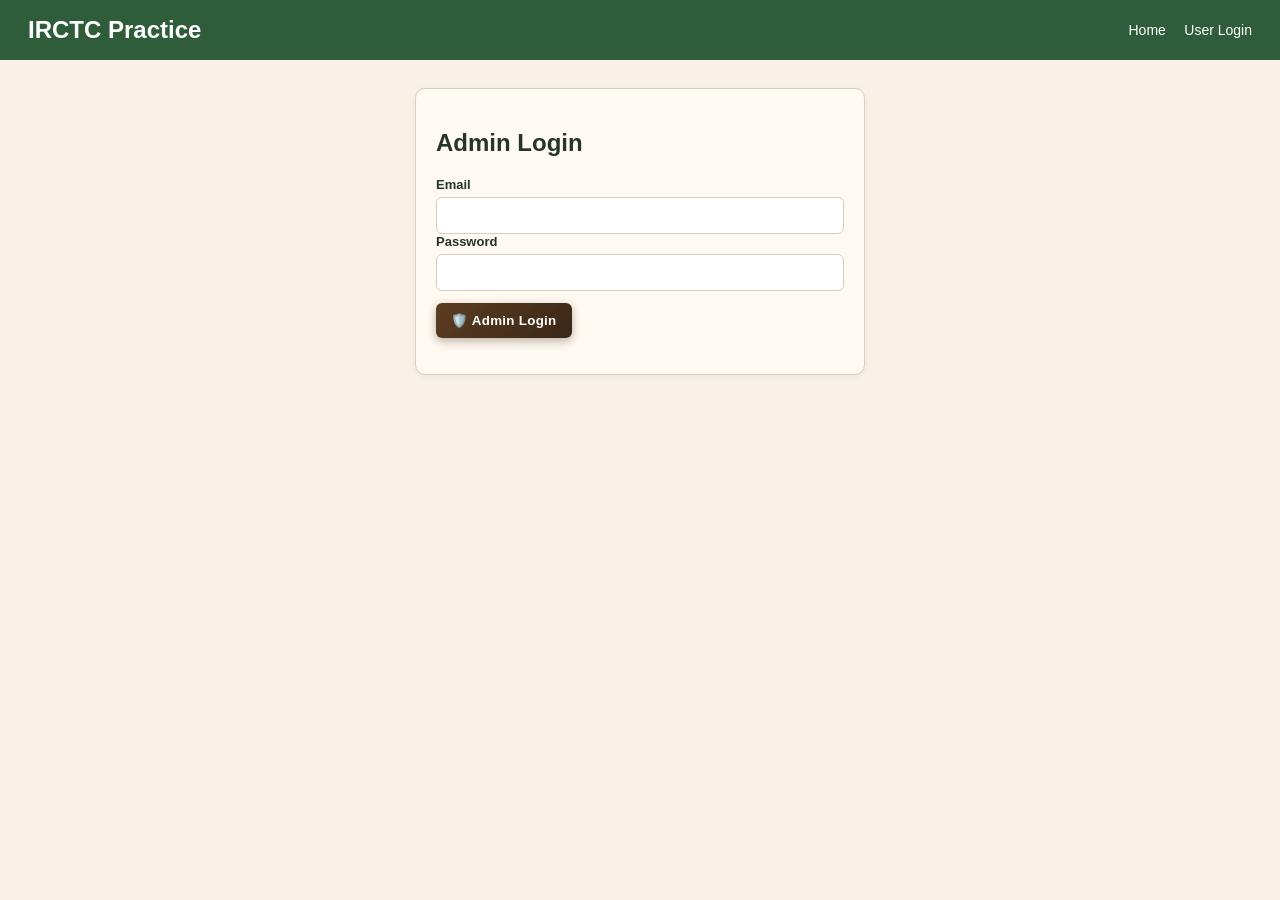
==== IRCTC/src/main/resources/static/admin-login.html @ 326e00a7 "first commit" ====
<!DOCTYPE html>
<html>
<head>
  <meta charset="utf-8"/>
  <title>Admin Login</title>
  <link href="styles.css" rel="stylesheet"/>
</head>
<body>
<header>
  <h1>IRCTC Practice</h1>
  <nav>
    <a href="index.html">Home</a>
    <a href="login.html">User Login</a>
  </nav>
</header>

<main class="container">
  <div class="card" style="max-width:450px;margin:auto">
    <h2>Admin Login</h2>
    <form onsubmit="adminLogin(event)">
      <label>Email</label>
      <input id="username" required type="email"/>
      <label>Password</label>
      <input id="password" required type="password"/>
      <div class="actions">
        <button class="btn admin" type="submit">🛡️ Admin Login</button>
      </div>
      <p id="msg"></p>
    </form>
  </div>
</main>

<script src="js/api.js"></script>
<script src="js/admin-login.js"></script>
</body>
</html>
---- IRCTC/src/main/resources/static/styles.css ----
:root {
    --green:#2f5d3a;
    --green2:#477a4e;
    --brown:#7a5230;
    --cream:#f7f1e7;
    --light:#fffaf2;
    --dark:#26352a;
    --red:#a8443c;
    --border:#d9cdbd
}
* {
    box-sizing:border-box
}
body {
    margin:0;
    font-family:Arial,sans-serif;
    background:var(--cream);
    min-height: 100vh;
    color:var(--dark)
}
header {
    background:var(--green);
    color:white;
    padding:16px 28px;
    display:flex;
    justify-content:space-between;
    align-items:center;
    gap:15px
}
header h1 {
    margin:0;
    font-size:24px
}
nav a,nav button {
    color:white;
    background:none;
    border:0;
    text-decoration:none;
    margin-left:14px;
    cursor:pointer;
    font-size:14px
}
.container {
    max-width:1150px;
    margin:28px auto;
    padding:0 18px
}
.card {
    background:rgba(255, 250, 242, 0.90);
    border:1px solid var(--border);
    border-radius:10px;
    padding:20px;
    margin-bottom:18px;
    box-shadow:0 2px 8px #0000000c
}
.hero {
    padding:45px 25px;
    text-align:center
}
.hero h2 {
    font-size:36px;
    margin:10px 0;
    color:var(--green)
}
.grid {
    display:grid;
    grid-template-columns:repeat(auto-fit,minmax(240px,1fr));
    gap:15px
}
.form-grid {
    display:grid;
    grid-template-columns:repeat(auto-fit,minmax(180px,1fr));
    gap:12px
}
label {
    font-size:13px;
    font-weight:bold;
    display:block;
    margin-bottom:5px
}
input,select,textarea {
    width:100%;
    padding:10px;
    border:1px solid var(--border);
    border-radius:6px;
    background:white
}
textarea {
    min-height:90px
}
button,.btn {
    background:var(--brown);
    color:white;
    border:0;
    border-radius:6px;
    padding:10px 15px;
    cursor:pointer;
    text-decoration:none;
    display:inline-block
}
.btn.green,button.green {
    background:var(--green)
}
.btn.admin,button.admin {
    background:linear-gradient(135deg,#5c3d22,#3a2716);
    font-weight:600;
    letter-spacing:.3px;
    box-shadow:0 3px 10px rgba(58,39,22,.35);
    transition:transform .15s ease,box-shadow .15s ease
}
.btn.admin:hover,button.admin:hover {
    transform:translateY(-2px);
    box-shadow:0 6px 16px rgba(58,39,22,.45)
}
button.danger {
    background:var(--red)
}
button.small {
    padding:6px 9px;
    font-size:12px
}
.actions {
    display:flex;
    gap:8px;
    flex-wrap:wrap;
    margin-top:12px
}
.muted {
    color:#6e6e6e;
    font-size:13px
}
.error {
    color:var(--red);
    margin-top:8px
}
.success {
    color:var(--green);
    margin-top:8px
}
.hidden {
    display:none!important
}
table {
    width:100%;
    border-collapse:collapse;
    margin-top:12px;
    background:white
}
th,td {
    border:1px solid var(--border);
    padding:8px;
    text-align:left;
    font-size:13px
}
th {
    background:#e9e0d2
}
.badge {
    padding:4px 8px;
    border-radius:12px;
    background:#e4eee4;
    color:var(--green);
    font-size:12px
}
.seat {
    display:inline-block;
    padding:9px;
    margin:4px;
    border:1px solid var(--border);
    border-radius:6px;
    cursor:pointer;
    background:#fff
}
.seat.available {
    border-color:var(--green)
}
.seat.unavailable {
    background:#ddd;
    color:#888;
    cursor:not-allowed
}
.tabs {
    display:flex;
    gap:6px;
    flex-wrap:wrap;
    margin-bottom:15px
}
.tabs button {
    background:#d7c6b1;
    color:var(--dark)
}
.tabs button.active {
    background:var(--green);
    color:white
}
.section {
    display:none
}
.section.active {
    display:block
}
.notice {
    padding:10px;
    background:#eee4d5;
    border-left:4px solid var(--brown);
    margin:10px 0
}
@media(max-width:650px) {
    header {
        padding:14px
    }
    .hero h2 {
        font-size:28px
    }
    .container {
        margin-top:15px
    }
    table {
        display:block;
        overflow-x:auto;
        white-space:nowrap
    }
}
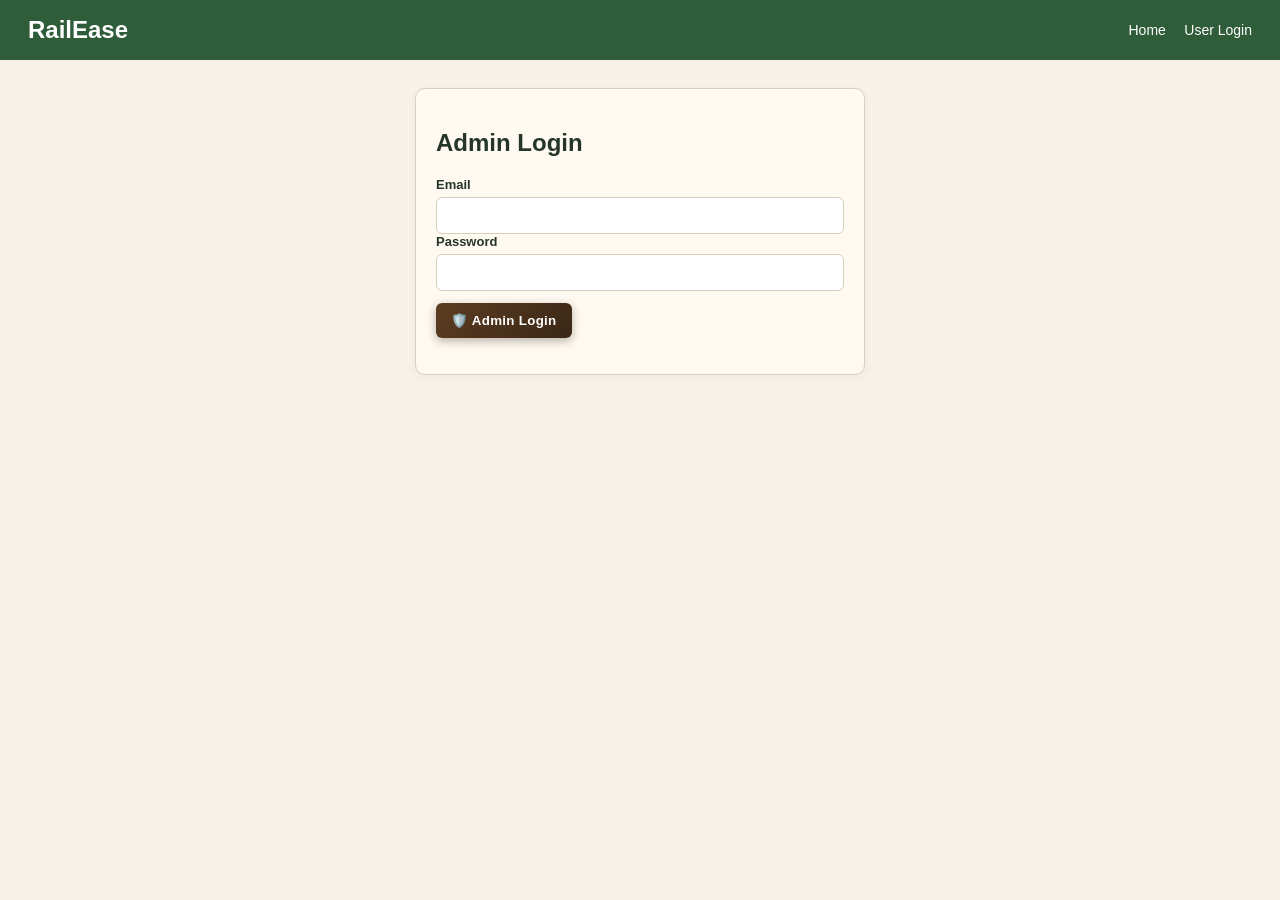
==== commit f102340f: "Update admin-login.html" ====
--- a/IRCTC/src/main/resources/static/admin-login.html
+++ b/IRCTC/src/main/resources/static/admin-login.html
@@ -7,7 +7,7 @@
 </head>
 <body>
 <header>
-  <h1>IRCTC Practice</h1>
+  <h1>RailEase</h1>
   <nav>
     <a href="index.html">Home</a>
     <a href="login.html">User Login</a>
